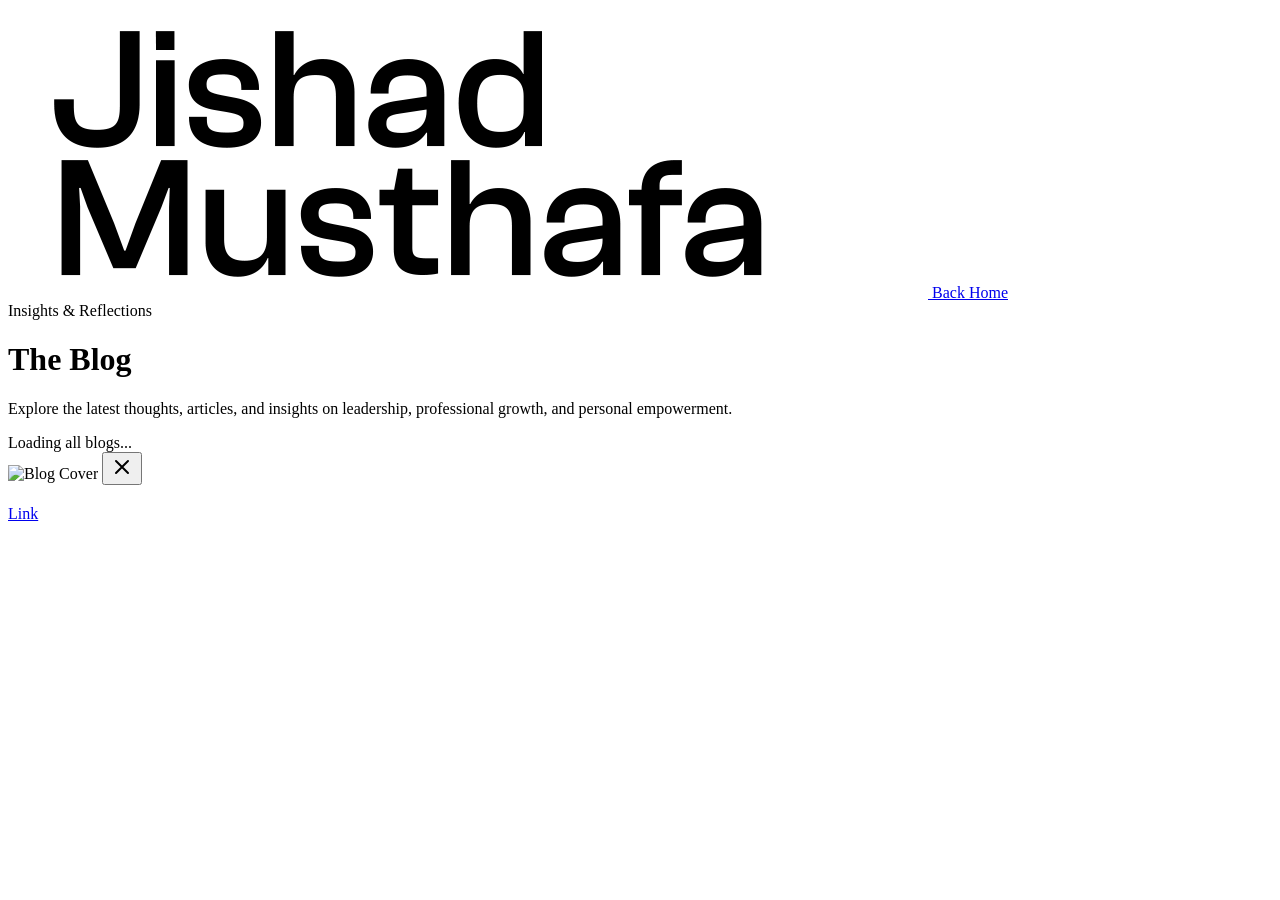
==== blog.html @ c76ff014 "upadted" ====
<!DOCTYPE html>
<html lang="en">
<head>
  <meta charset="UTF-8">
  <meta name="viewport" content="width=device-width, initial-scale=1.0">
  <title>Blog | Jishad Musthafa</title>
  <link rel="icon" type="image/png" href="faviocn.png">
  <link rel="manifest" href="manifest.json">
  <meta name="theme-color" content="#FFC20D">
  <link rel="preconnect" href="https://fonts.googleapis.com">
  <link rel="preconnect" href="https://fonts.gstatic.com" crossorigin>
  <link href="https://fonts.googleapis.com/css2?family=Inter:ital,opsz,wght@0,14..32,100..900;1,14..32,100..900&display=swap" rel="stylesheet">
  <link href="https://api.fontshare.com/v2/css?f[]=clash-grotesk@200,300,400,500,600,700&display=swap" rel="stylesheet">
  <!-- Tailwind CSS CDN -->
  <script src="https://cdn.tailwindcss.com"></script>
  <script>
    tailwind.config = {
      theme: {
        extend: {
          fontFamily: {
            sans: ['"Clash Grotesk"', 'ClashGrostrek', 'Inter', '-apple-system', 'BlinkMacSystemFont', '"Segoe UI"', 'Roboto', 'sans-serif'],
          },
          colors: {
            brandYellow: '#FFC20D',
            btnText: '#FFECA1',
          },
        }
      }
    }
  </script>
</head>
<body class="bg-[#FAF9F5] text-black font-sans antialiased overflow-x-hidden leading-[1.4]">

  <!-- Navigation Header -->
  <header
    class="h-[80px] w-full sticky top-0 z-50 bg-white/95 backdrop-blur-md border-b border-black/3 flex items-center max-md:h-[70px] max-sm:h-[65px]">
    <div class="w-full max-w-[1440px] mx-auto px-[50px] flex justify-between items-center max-sm:px-[24px]">
      <a href="index.html" class="flex items-center" aria-label="Jishad Musthafa Home">
        <img src="img/logo.png" alt="Logo" class="h-[29px] w-auto block">
      </a>
      <a href="index.html" class="inline-flex items-center justify-center font-medium text-[16px] bg-black text-white px-[20px] h-[40px] rounded-[8px] transition-all duration-200 hover:bg-neutral-800">
        Back Home
      </a>
    </div>
  </header>

  <main class="py-[80px]">
    <div class="max-w-[1200px] mx-auto px-[50px] max-sm:px-[24px]">
      <div class="mb-[60px] text-center">
        <span class="block text-[14px] text-[#7C7C7C] font-semibold mb-[12px] uppercase tracking-[0.15em]">Insights & Reflections</span>
        <h1 class="text-[56px] text-black font-semibold tracking-tight leading-[1.1] max-sm:text-[40px] font-sans">
          The Blog
        </h1>
        <p class="text-[18px] text-[#7C7C7C] mt-[16px] max-w-[600px] mx-auto font-light">
          Explore the latest thoughts, articles, and insights on leadership, professional growth, and personal empowerment.
        </p>
      </div>

      <!-- Blog Grid Container -->
      <div class="grid grid-cols-1 md:grid-cols-2 lg:grid-cols-3 gap-[28px]" id="blogContainerFull">
        <!-- Loading state -->
        <div class="text-[#7C7C7C] text-center col-span-full">Loading all blogs...</div>
      </div>
    </div>
  </main>

  <!-- Blog Modal -->
  <div id="blogModal" class="fixed inset-0 z-[100] bg-black/60 backdrop-blur-sm hidden opacity-0 transition-opacity duration-300 flex items-center justify-center p-[20px]">
    <div id="blogModalContent" class="bg-white w-full max-w-[800px] max-h-[90vh] rounded-[16px] shadow-2xl overflow-hidden flex flex-col transform scale-95 transition-transform duration-300">
      <div class="relative h-[250px] md:h-[350px] w-full shrink-0">
        <img id="modalImage" src="" alt="Blog Cover" class="w-full h-full object-cover">
        <button id="closeModalBtn" class="absolute top-[16px] right-[16px] w-[40px] h-[40px] bg-black/50 hover:bg-black text-white rounded-full flex items-center justify-center transition-colors backdrop-blur-sm">
          <svg width="24" height="24" fill="none" stroke="currentColor" stroke-width="2" stroke-linecap="round" stroke-linejoin="round"><path d="M18 6L6 18M6 6l12 12"/></svg>
        </button>
      </div>
      <div class="p-[30px] md:p-[40px] overflow-y-auto bg-[#FAF9F5]">
        <div class="mb-[16px]">
          <span id="modalDate" class="text-[14px] text-[#e67e22] font-semibold tracking-wider uppercase font-sans"></span>
        </div>
        <h2 id="modalTitle" class="text-[32px] md:text-[40px] font-semibold text-black leading-[1.1] mb-[24px] font-sans"></h2>
        <div id="modalTextContent" class="text-[16px] md:text-[18px] text-[#4a4a4a] leading-[1.7] whitespace-pre-wrap font-sans"></div>
        <div id="modalLinkContainer" class="mt-[32px] hidden">
          <a id="modalLinkBtn" href="#" target="_blank" class="inline-flex items-center justify-center gap-[10px] bg-black text-btnText font-medium text-[16px] px-[28px] h-[50px] rounded-[12px] border border-black hover:bg-brandYellow hover:text-black hover:-translate-y-[2px] transition-all duration-200 ease-smooth">
            Link
          </a>
        </div>
      </div>
    </div>
  </div>

  <script type="module">
    import { initializeApp } from "https://www.gstatic.com/firebasejs/12.16.0/firebase-app.js";
    import { getFirestore, collection, onSnapshot, query, orderBy } from "https://www.gstatic.com/firebasejs/12.16.0/firebase-firestore.js";

    const firebaseConfig = {
      apiKey: "AIzaSyAQPeQLh2IQbI7ooVdgqEDS-vW585xfjyk",
      authDomain: "console-92a8b.firebaseapp.com",
      projectId: "console-92a8b",
      storageBucket: "console-92a8b.firebasestorage.app",
      messagingSenderId: "100288837026",
      appId: "1:100288837026:web:bdbca55cd6d6c047b7aefb"
    };

    const app = initializeApp(firebaseConfig);
    const db = getFirestore(app);

    const initFullBlog = () => {
      const blogContainer = document.getElementById('blogContainerFull');
      if (!blogContainer) return;
      
      const blogQuery = query(collection(db, "blogData"), orderBy("timestamp", "desc"));
      onSnapshot(blogQuery, (snapshot) => {
        blogContainer.innerHTML = "";
        
        // Filter out drafts if we only want to show published ones (optional). We will show all for now, or just published.
        let blogs = [];
        snapshot.forEach(doc => {
          const blogData = doc.data();
          if (blogData.status !== 'Draft') {
            blogs.push(blogData);
          }
        });

        if (blogs.length === 0) {
          blogContainer.innerHTML = `<div class="text-[#7C7C7C] col-span-full text-center">No blogs published yet. Check back soon!</div>`;
          return;
        }

        blogs.forEach(blog => {
          let displayDate = blog.date;
          try {
            if (blog.date) {
              const d = new Date(blog.date);
              displayDate = d.toLocaleDateString('en-US', { month: 'short', day: 'numeric', year: 'numeric' });
            }
          } catch (e) {}

          const card = document.createElement("div");
          card.className = "flex flex-col bg-white border border-[#e0e0e0] rounded-[16px] overflow-hidden hover:shadow-[0_8px_24px_rgba(0,0,0,0.06)] transition-shadow duration-300 cursor-pointer";
          card.innerHTML = `
            <div class="aspect-[1.6] w-full overflow-hidden border-b border-black/5 relative">
              <img src="${blog.image || 'img/training.jpg'}" alt="${escapeHtml(blog.title)}" class="w-full h-full object-cover group-hover:scale-105 transition-transform duration-500">
              <div class="absolute top-[12px] right-[12px] bg-white/90 backdrop-blur-sm text-[12px] font-semibold px-[10px] py-[4px] rounded-full text-black shadow-sm">
                ${escapeHtml(blog.status || 'Published')}
              </div>
            </div>
            <div class="p-[24px] flex flex-col flex-1">
              <h3 class="text-[22px] font-medium text-black leading-[1.25] mb-[12px] font-sans">${escapeHtml(blog.title)}</h3>
              <div class="mt-auto pt-[16px] border-t border-black/5 flex items-center justify-between">
                <div class="text-[14px] text-[#e67e22] font-medium font-sans">
                  Published &bull; <span class="text-[#7f8c8d] font-normal">${escapeHtml(displayDate)}</span>
                </div>
              </div>
            </div>
          `;
          
          card.addEventListener('click', () => {
            openModal(blog, displayDate);
          });
          
          blogContainer.appendChild(card);
        });
      });
      
      const blogModal = document.getElementById('blogModal');
      const blogModalContent = document.getElementById('blogModalContent');
      const closeModalBtn = document.getElementById('closeModalBtn');
      const modalImage = document.getElementById('modalImage');
      const modalTitle = document.getElementById('modalTitle');
      const modalDate = document.getElementById('modalDate');
      const modalTextContent = document.getElementById('modalTextContent');
      const modalLinkContainer = document.getElementById('modalLinkContainer');
      const modalLinkBtn = document.getElementById('modalLinkBtn');

      function openModal(blog, displayDate) {
        modalImage.src = blog.image || 'img/training.jpg';
        modalTitle.textContent = blog.title || '';
        modalDate.textContent = 'Published • ' + (displayDate || '');
        modalTextContent.textContent = blog.content || 'No content provided.';
        
        if (blog.link) {
          modalLinkBtn.href = blog.link;
          modalLinkContainer.classList.remove('hidden');
        } else {
          modalLinkContainer.classList.add('hidden');
          modalLinkBtn.href = '#';
        }

        blogModal.classList.remove('hidden');
        // trigger reflow
        void blogModal.offsetWidth;
        blogModal.classList.remove('opacity-0');
        blogModal.classList.add('opacity-100');
        blogModalContent.classList.remove('scale-95');
        blogModalContent.classList.add('scale-100');
        document.body.style.overflow = 'hidden';
      }

      function closeModal() {
        blogModal.classList.remove('opacity-100');
        blogModal.classList.add('opacity-0');
        blogModalContent.classList.remove('scale-100');
        blogModalContent.classList.add('scale-95');
        setTimeout(() => {
          blogModal.classList.add('hidden');
          document.body.style.overflow = '';
        }, 300);
      }

      closeModalBtn.addEventListener('click', closeModal);
      blogModal.addEventListener('click', (e) => {
        if (e.target === blogModal) closeModal();
      });

      function escapeHtml(str) {
        if (!str) return "";
        return str
          .replace(/&/g, "&amp;")
          .replace(/</g, "&lt;")
          .replace(/>/g, "&gt;")
          .replace(/"/g, "&quot;")
          .replace(/'/g, "&#039;");
      }
    };

    if (document.readyState === 'loading') {
      document.addEventListener('DOMContentLoaded', initFullBlog);
    } else {
      initFullBlog();
    }
  </script>
</body>
</html>
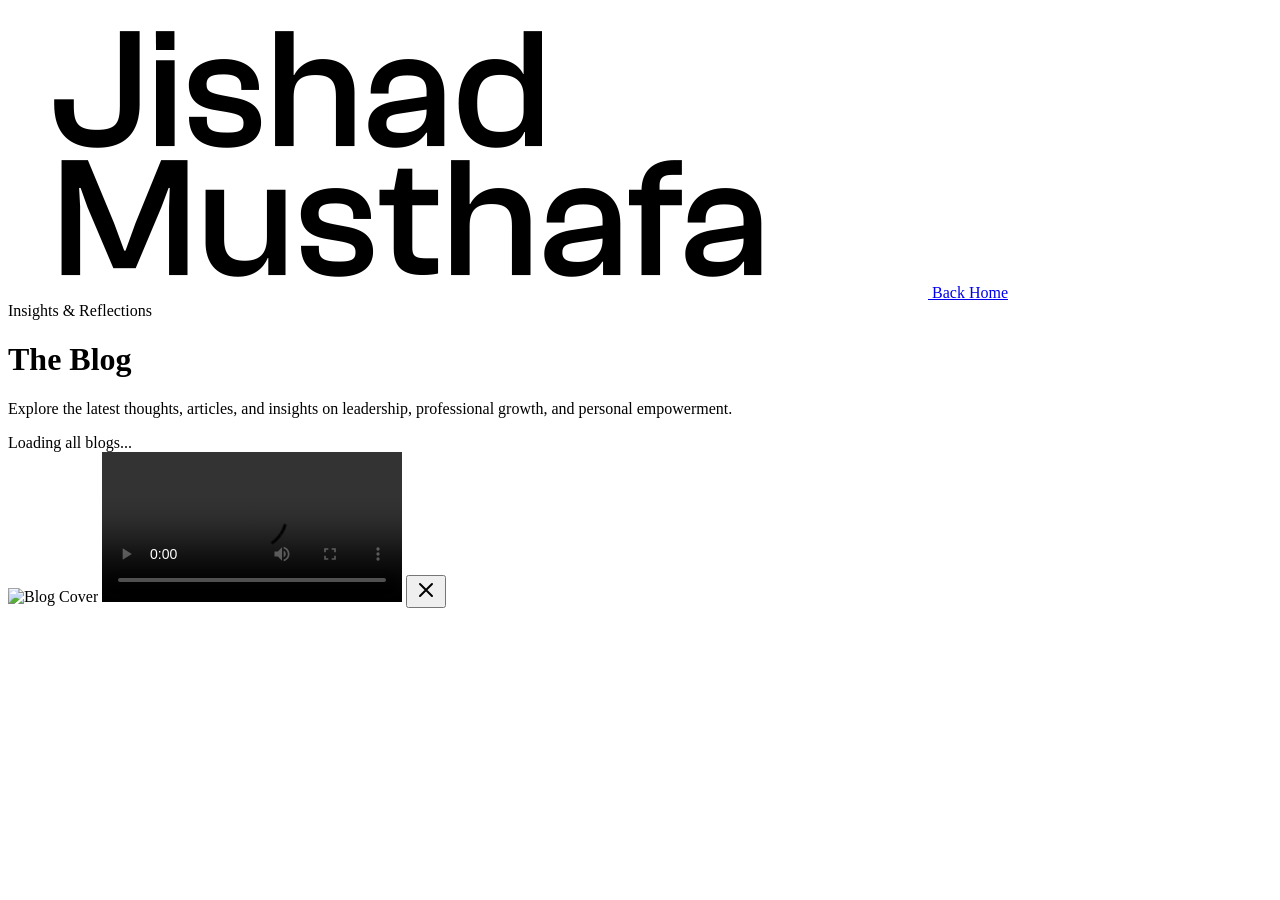
==== commit a3c17cca: "lastVideoSet" ====
--- a/blog.html
+++ b/blog.html
@@ -67,9 +67,10 @@
   <!-- Blog Modal -->
   <div id="blogModal" class="fixed inset-0 z-[100] bg-black/60 backdrop-blur-sm hidden opacity-0 transition-opacity duration-300 flex items-center justify-center p-[20px]">
     <div id="blogModalContent" class="bg-white w-full max-w-[800px] max-h-[90vh] rounded-[16px] shadow-2xl overflow-hidden flex flex-col transform scale-95 transition-transform duration-300">
-      <div class="relative h-[250px] md:h-[350px] w-full shrink-0">
-        <img id="modalImage" src="" alt="Blog Cover" class="w-full h-full object-cover">
-        <button id="closeModalBtn" class="absolute top-[16px] right-[16px] w-[40px] h-[40px] bg-black/50 hover:bg-black text-white rounded-full flex items-center justify-center transition-colors backdrop-blur-sm">
+      <div class="relative h-[280px] md:h-[400px] max-h-[50vh] w-full shrink-0 bg-black flex items-center justify-center overflow-hidden">
+        <img id="modalImage" src="" alt="Blog Cover" class="w-full h-full object-contain">
+        <video id="blogModalVideo" src="" controls class="w-full h-full object-contain hidden"></video>
+        <button id="closeModalBtn" class="absolute top-[16px] right-[16px] w-[40px] h-[40px] bg-black/50 hover:bg-black text-white rounded-full flex items-center justify-center transition-colors backdrop-blur-sm z-10">
           <svg width="24" height="24" fill="none" stroke="currentColor" stroke-width="2" stroke-linecap="round" stroke-linejoin="round"><path d="M18 6L6 18M6 6l12 12"/></svg>
         </button>
       </div>
@@ -80,9 +81,6 @@
         <h2 id="modalTitle" class="text-[32px] md:text-[40px] font-semibold text-black leading-[1.1] mb-[24px] font-sans"></h2>
         <div id="modalTextContent" class="text-[16px] md:text-[18px] text-[#4a4a4a] leading-[1.7] whitespace-pre-wrap font-sans"></div>
         <div id="modalLinkContainer" class="mt-[32px] hidden">
-          <a id="modalLinkBtn" href="#" target="_blank" class="inline-flex items-center justify-center gap-[10px] bg-black text-btnText font-medium text-[16px] px-[28px] h-[50px] rounded-[12px] border border-black hover:bg-brandYellow hover:text-black hover:-translate-y-[2px] transition-all duration-200 ease-smooth">
-            Link
-          </a>
         </div>
       </div>
     </div>
@@ -104,6 +102,12 @@
     const app = initializeApp(firebaseConfig);
     const db = getFirestore(app);
 
+    function isVideoUrl(url, mediaType) {
+      if (mediaType === 'video') return true;
+      if (!url) return false;
+      return url.match(/\.(mp4|webm|ogg|mov)(\?.*)?$/i) || url.includes('/video/upload/');
+    }
+
     const initFullBlog = () => {
       const blogContainer = document.getElementById('blogContainerFull');
       if (!blogContainer) return;
@@ -112,7 +116,6 @@
       onSnapshot(blogQuery, (snapshot) => {
         blogContainer.innerHTML = "";
         
-        // Filter out drafts if we only want to show published ones (optional). We will show all for now, or just published.
         let blogs = [];
         snapshot.forEach(doc => {
           const blogData = doc.data();
@@ -135,11 +138,15 @@
             }
           } catch (e) {}
 
+          const isVid = isVideoUrl(blog.image, blog.mediaType);
+
           const card = document.createElement("div");
           card.className = "flex flex-col bg-white border border-[#e0e0e0] rounded-[16px] overflow-hidden hover:shadow-[0_8px_24px_rgba(0,0,0,0.06)] transition-shadow duration-300 cursor-pointer";
           card.innerHTML = `
-            <div class="aspect-[1.6] w-full overflow-hidden border-b border-black/5 relative">
-              <img src="${blog.image || 'img/training.jpg'}" alt="${escapeHtml(blog.title)}" class="w-full h-full object-cover group-hover:scale-105 transition-transform duration-500">
+            <div class="aspect-[1.6] w-full overflow-hidden border-b border-black/5 relative bg-black">
+              ${isVid 
+                ? `<video src="${blog.image}" class="w-full h-full object-cover" muted loop playsinline autoplay></video>`
+                : `<img src="${blog.image || 'img/training.jpg'}" alt="${escapeHtml(blog.title)}" class="w-full h-full object-cover group-hover:scale-105 transition-transform duration-500">`}
               <div class="absolute top-[12px] right-[12px] bg-white/90 backdrop-blur-sm text-[12px] font-semibold px-[10px] py-[4px] rounded-full text-black shadow-sm">
                 ${escapeHtml(blog.status || 'Published')}
               </div>
@@ -166,28 +173,53 @@
       const blogModalContent = document.getElementById('blogModalContent');
       const closeModalBtn = document.getElementById('closeModalBtn');
       const modalImage = document.getElementById('modalImage');
+      const blogModalVideo = document.getElementById('blogModalVideo');
       const modalTitle = document.getElementById('modalTitle');
       const modalDate = document.getElementById('modalDate');
       const modalTextContent = document.getElementById('modalTextContent');
       const modalLinkContainer = document.getElementById('modalLinkContainer');
-      const modalLinkBtn = document.getElementById('modalLinkBtn');
 
       function openModal(blog, displayDate) {
-        modalImage.src = blog.image || 'img/training.jpg';
+        const isVid = isVideoUrl(blog.image, blog.mediaType);
+        if (isVid && blogModalVideo) {
+          modalImage.style.display = 'none';
+          blogModalVideo.src = blog.image;
+          blogModalVideo.classList.remove('hidden');
+        } else {
+          if (blogModalVideo) {
+            blogModalVideo.pause();
+            blogModalVideo.src = '';
+            blogModalVideo.classList.add('hidden');
+          }
+          modalImage.style.display = 'block';
+          modalImage.src = blog.image || 'img/training.jpg';
+        }
+
         modalTitle.textContent = blog.title || '';
         modalDate.textContent = 'Published • ' + (displayDate || '');
         modalTextContent.textContent = blog.content || 'No content provided.';
         
-        if (blog.link) {
-          modalLinkBtn.href = blog.link;
-          modalLinkContainer.classList.remove('hidden');
+        let linksToDisplay = [];
+        if (Array.isArray(blog.links) && blog.links.length > 0) {
+          linksToDisplay = blog.links;
+        } else if (blog.link) {
+          linksToDisplay = [{ url: blog.link, text: 'Link' }];
+        }
+
+        if (linksToDisplay.length > 0) {
+          modalLinkContainer.innerHTML = linksToDisplay.map(l => `
+            <a href="${escapeHtml(l.url)}" target="_blank" rel="noopener noreferrer" class="inline-flex items-center justify-center gap-[8px] bg-black text-btnText font-medium text-[15px] px-[22px] h-[46px] rounded-[12px] border border-black hover:bg-brandYellow hover:text-black hover:-translate-y-[2px] transition-all duration-200 ease-smooth">
+              ${escapeHtml(l.text || 'Link')}
+              <svg width="15" height="15" viewBox="0 0 24 24" fill="none" stroke="currentColor" stroke-width="2" stroke-linecap="round" stroke-linejoin="round"><path d="M18 13v6a2 2 0 0 1-2 2H5a2 2 0 0 1-2-2V8a2 2 0 0 1 2-2h6"></path><polyline points="15 3 21 3 21 9"></polyline><line x1="10" y1="14" x2="21" y2="3"></line></svg>
+            </a>
+          `).join('');
+          modalLinkContainer.className = "mt-[32px] flex flex-wrap gap-[12px]";
         } else {
-          modalLinkContainer.classList.add('hidden');
-          modalLinkBtn.href = '#';
+          modalLinkContainer.className = "mt-[32px] hidden";
+          modalLinkContainer.innerHTML = "";
         }
 
         blogModal.classList.remove('hidden');
-        // trigger reflow
         void blogModal.offsetWidth;
         blogModal.classList.remove('opacity-0');
         blogModal.classList.add('opacity-100');
@@ -197,12 +229,14 @@
       }
 
       function closeModal() {
+        if (blogModalVideo) blogModalVideo.pause();
         blogModal.classList.remove('opacity-100');
         blogModal.classList.add('opacity-0');
         blogModalContent.classList.remove('scale-100');
         blogModalContent.classList.add('scale-95');
         setTimeout(() => {
           blogModal.classList.add('hidden');
+          if (blogModalVideo) blogModalVideo.src = '';
           document.body.style.overflow = '';
         }, 300);
       }
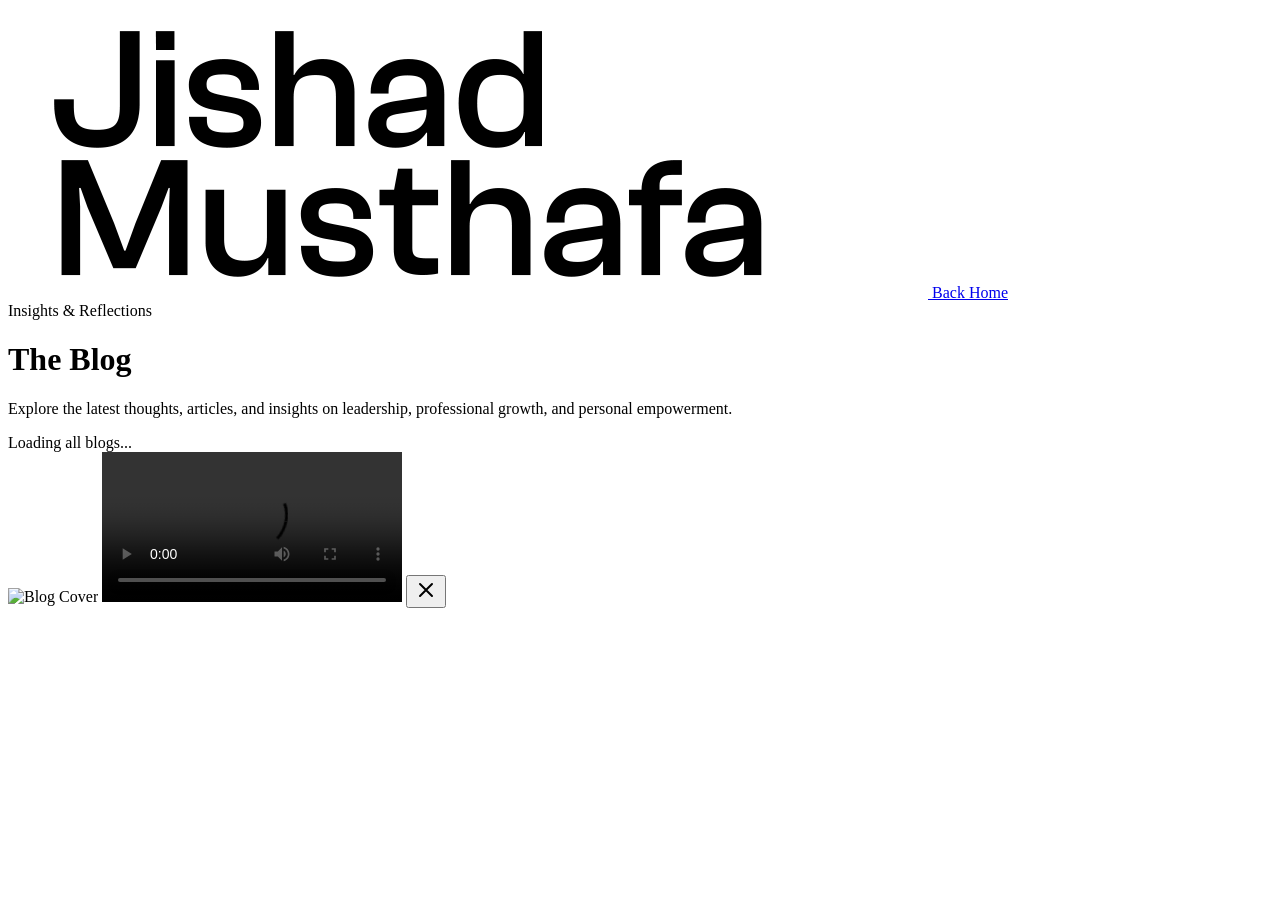
==== commit a538ff8b: "final" ====
--- a/blog.html
+++ b/blog.html
@@ -1,267 +1,267 @@
-<!DOCTYPE html>
-<html lang="en">
-<head>
-  <meta charset="UTF-8">
-  <meta name="viewport" content="width=device-width, initial-scale=1.0">
-  <title>Blog | Jishad Musthafa</title>
-  <link rel="icon" type="image/png" href="faviocn.png">
-  <link rel="manifest" href="manifest.json">
-  <meta name="theme-color" content="#FFC20D">
-  <link rel="preconnect" href="https://fonts.googleapis.com">
-  <link rel="preconnect" href="https://fonts.gstatic.com" crossorigin>
-  <link href="https://fonts.googleapis.com/css2?family=Inter:ital,opsz,wght@0,14..32,100..900;1,14..32,100..900&display=swap" rel="stylesheet">
-  <link href="https://api.fontshare.com/v2/css?f[]=clash-grotesk@200,300,400,500,600,700&display=swap" rel="stylesheet">
-  <!-- Tailwind CSS CDN -->
-  <script src="https://cdn.tailwindcss.com"></script>
-  <script>
-    tailwind.config = {
-      theme: {
-        extend: {
-          fontFamily: {
-            sans: ['"Clash Grotesk"', 'ClashGrostrek', 'Inter', '-apple-system', 'BlinkMacSystemFont', '"Segoe UI"', 'Roboto', 'sans-serif'],
-          },
-          colors: {
-            brandYellow: '#FFC20D',
-            btnText: '#FFECA1',
-          },
-        }
-      }
-    }
-  </script>
-</head>
-<body class="bg-[#FAF9F5] text-black font-sans antialiased overflow-x-hidden leading-[1.4]">
-
-  <!-- Navigation Header -->
-  <header
-    class="h-[80px] w-full sticky top-0 z-50 bg-white/95 backdrop-blur-md border-b border-black/3 flex items-center max-md:h-[70px] max-sm:h-[65px]">
-    <div class="w-full max-w-[1440px] mx-auto px-[50px] flex justify-between items-center max-sm:px-[24px]">
-      <a href="index.html" class="flex items-center" aria-label="Jishad Musthafa Home">
-        <img src="img/logo.png" alt="Logo" class="h-[29px] w-auto block">
-      </a>
-      <a href="index.html" class="inline-flex items-center justify-center font-medium text-[16px] bg-black text-white px-[20px] h-[40px] rounded-[8px] transition-all duration-200 hover:bg-neutral-800">
-        Back Home
-      </a>
-    </div>
-  </header>
-
-  <main class="py-[80px]">
-    <div class="max-w-[1200px] mx-auto px-[50px] max-sm:px-[24px]">
-      <div class="mb-[60px] text-center">
-        <span class="block text-[14px] text-[#7C7C7C] font-semibold mb-[12px] uppercase tracking-[0.15em]">Insights & Reflections</span>
-        <h1 class="text-[56px] text-black font-semibold tracking-tight leading-[1.1] max-sm:text-[40px] font-sans">
-          The Blog
-        </h1>
-        <p class="text-[18px] text-[#7C7C7C] mt-[16px] max-w-[600px] mx-auto font-light">
-          Explore the latest thoughts, articles, and insights on leadership, professional growth, and personal empowerment.
-        </p>
-      </div>
-
-      <!-- Blog Grid Container -->
-      <div class="grid grid-cols-1 md:grid-cols-2 lg:grid-cols-3 gap-[28px]" id="blogContainerFull">
-        <!-- Loading state -->
-        <div class="text-[#7C7C7C] text-center col-span-full">Loading all blogs...</div>
-      </div>
-    </div>
-  </main>
-
-  <!-- Blog Modal -->
-  <div id="blogModal" class="fixed inset-0 z-[100] bg-black/60 backdrop-blur-sm hidden opacity-0 transition-opacity duration-300 flex items-center justify-center p-[20px]">
-    <div id="blogModalContent" class="bg-white w-full max-w-[800px] max-h-[90vh] rounded-[16px] shadow-2xl overflow-hidden flex flex-col transform scale-95 transition-transform duration-300">
-      <div class="relative h-[280px] md:h-[400px] max-h-[50vh] w-full shrink-0 bg-black flex items-center justify-center overflow-hidden">
-        <img id="modalImage" src="" alt="Blog Cover" class="w-full h-full object-contain">
-        <video id="blogModalVideo" src="" controls class="w-full h-full object-contain hidden"></video>
-        <button id="closeModalBtn" class="absolute top-[16px] right-[16px] w-[40px] h-[40px] bg-black/50 hover:bg-black text-white rounded-full flex items-center justify-center transition-colors backdrop-blur-sm z-10">
-          <svg width="24" height="24" fill="none" stroke="currentColor" stroke-width="2" stroke-linecap="round" stroke-linejoin="round"><path d="M18 6L6 18M6 6l12 12"/></svg>
-        </button>
-      </div>
-      <div class="p-[30px] md:p-[40px] overflow-y-auto bg-[#FAF9F5]">
-        <div class="mb-[16px]">
-          <span id="modalDate" class="text-[14px] text-[#e67e22] font-semibold tracking-wider uppercase font-sans"></span>
-        </div>
-        <h2 id="modalTitle" class="text-[32px] md:text-[40px] font-semibold text-black leading-[1.1] mb-[24px] font-sans"></h2>
-        <div id="modalTextContent" class="text-[16px] md:text-[18px] text-[#4a4a4a] leading-[1.7] whitespace-pre-wrap font-sans"></div>
-        <div id="modalLinkContainer" class="mt-[32px] hidden">
-        </div>
-      </div>
-    </div>
-  </div>
-
-  <script type="module">
-    import { initializeApp } from "https://www.gstatic.com/firebasejs/12.16.0/firebase-app.js";
-    import { getFirestore, collection, onSnapshot, query, orderBy } from "https://www.gstatic.com/firebasejs/12.16.0/firebase-firestore.js";
-
-    const firebaseConfig = {
-      apiKey: "AIzaSyAQPeQLh2IQbI7ooVdgqEDS-vW585xfjyk",
-      authDomain: "console-92a8b.firebaseapp.com",
-      projectId: "console-92a8b",
-      storageBucket: "console-92a8b.firebasestorage.app",
-      messagingSenderId: "100288837026",
-      appId: "1:100288837026:web:bdbca55cd6d6c047b7aefb"
-    };
-
-    const app = initializeApp(firebaseConfig);
-    const db = getFirestore(app);
-
-    function isVideoUrl(url, mediaType) {
-      if (mediaType === 'video') return true;
-      if (!url) return false;
-      return url.match(/\.(mp4|webm|ogg|mov)(\?.*)?$/i) || url.includes('/video/upload/');
-    }
-
-    const initFullBlog = () => {
-      const blogContainer = document.getElementById('blogContainerFull');
-      if (!blogContainer) return;
-      
-      const blogQuery = query(collection(db, "blogData"), orderBy("timestamp", "desc"));
-      onSnapshot(blogQuery, (snapshot) => {
-        blogContainer.innerHTML = "";
-        
-        let blogs = [];
-        snapshot.forEach(doc => {
-          const blogData = doc.data();
-          if (blogData.status !== 'Draft') {
-            blogs.push(blogData);
-          }
-        });
-
-        if (blogs.length === 0) {
-          blogContainer.innerHTML = `<div class="text-[#7C7C7C] col-span-full text-center">No blogs published yet. Check back soon!</div>`;
-          return;
-        }
-
-        blogs.forEach(blog => {
-          let displayDate = blog.date;
-          try {
-            if (blog.date) {
-              const d = new Date(blog.date);
-              displayDate = d.toLocaleDateString('en-US', { month: 'short', day: 'numeric', year: 'numeric' });
-            }
-          } catch (e) {}
-
-          const isVid = isVideoUrl(blog.image, blog.mediaType);
-
-          const card = document.createElement("div");
-          card.className = "flex flex-col bg-white border border-[#e0e0e0] rounded-[16px] overflow-hidden hover:shadow-[0_8px_24px_rgba(0,0,0,0.06)] transition-shadow duration-300 cursor-pointer";
-          card.innerHTML = `
-            <div class="aspect-[1.6] w-full overflow-hidden border-b border-black/5 relative bg-black">
-              ${isVid 
-                ? `<video src="${blog.image}" class="w-full h-full object-cover" muted loop playsinline autoplay></video>`
-                : `<img src="${blog.image || 'img/training.jpg'}" alt="${escapeHtml(blog.title)}" class="w-full h-full object-cover group-hover:scale-105 transition-transform duration-500">`}
-              <div class="absolute top-[12px] right-[12px] bg-white/90 backdrop-blur-sm text-[12px] font-semibold px-[10px] py-[4px] rounded-full text-black shadow-sm">
-                ${escapeHtml(blog.status || 'Published')}
-              </div>
-            </div>
-            <div class="p-[24px] flex flex-col flex-1">
-              <h3 class="text-[22px] font-medium text-black leading-[1.25] mb-[12px] font-sans">${escapeHtml(blog.title)}</h3>
-              <div class="mt-auto pt-[16px] border-t border-black/5 flex items-center justify-between">
-                <div class="text-[14px] text-[#e67e22] font-medium font-sans">
-                  Published &bull; <span class="text-[#7f8c8d] font-normal">${escapeHtml(displayDate)}</span>
-                </div>
-              </div>
-            </div>
-          `;
-          
-          card.addEventListener('click', () => {
-            openModal(blog, displayDate);
-          });
-          
-          blogContainer.appendChild(card);
-        });
-      });
-      
-      const blogModal = document.getElementById('blogModal');
-      const blogModalContent = document.getElementById('blogModalContent');
-      const closeModalBtn = document.getElementById('closeModalBtn');
-      const modalImage = document.getElementById('modalImage');
-      const blogModalVideo = document.getElementById('blogModalVideo');
-      const modalTitle = document.getElementById('modalTitle');
-      const modalDate = document.getElementById('modalDate');
-      const modalTextContent = document.getElementById('modalTextContent');
-      const modalLinkContainer = document.getElementById('modalLinkContainer');
-
-      function openModal(blog, displayDate) {
-        const isVid = isVideoUrl(blog.image, blog.mediaType);
-        if (isVid && blogModalVideo) {
-          modalImage.style.display = 'none';
-          blogModalVideo.src = blog.image;
-          blogModalVideo.classList.remove('hidden');
-        } else {
-          if (blogModalVideo) {
-            blogModalVideo.pause();
-            blogModalVideo.src = '';
-            blogModalVideo.classList.add('hidden');
-          }
-          modalImage.style.display = 'block';
-          modalImage.src = blog.image || 'img/training.jpg';
-        }
-
-        modalTitle.textContent = blog.title || '';
-        modalDate.textContent = 'Published • ' + (displayDate || '');
-        modalTextContent.textContent = blog.content || 'No content provided.';
-        
-        let linksToDisplay = [];
-        if (Array.isArray(blog.links) && blog.links.length > 0) {
-          linksToDisplay = blog.links;
-        } else if (blog.link) {
-          linksToDisplay = [{ url: blog.link, text: 'Link' }];
-        }
-
-        if (linksToDisplay.length > 0) {
-          modalLinkContainer.innerHTML = linksToDisplay.map(l => `
-            <a href="${escapeHtml(l.url)}" target="_blank" rel="noopener noreferrer" class="inline-flex items-center justify-center gap-[8px] bg-black text-btnText font-medium text-[15px] px-[22px] h-[46px] rounded-[12px] border border-black hover:bg-brandYellow hover:text-black hover:-translate-y-[2px] transition-all duration-200 ease-smooth">
-              ${escapeHtml(l.text || 'Link')}
-              <svg width="15" height="15" viewBox="0 0 24 24" fill="none" stroke="currentColor" stroke-width="2" stroke-linecap="round" stroke-linejoin="round"><path d="M18 13v6a2 2 0 0 1-2 2H5a2 2 0 0 1-2-2V8a2 2 0 0 1 2-2h6"></path><polyline points="15 3 21 3 21 9"></polyline><line x1="10" y1="14" x2="21" y2="3"></line></svg>
-            </a>
-          `).join('');
-          modalLinkContainer.className = "mt-[32px] flex flex-wrap gap-[12px]";
-        } else {
-          modalLinkContainer.className = "mt-[32px] hidden";
-          modalLinkContainer.innerHTML = "";
-        }
-
-        blogModal.classList.remove('hidden');
-        void blogModal.offsetWidth;
-        blogModal.classList.remove('opacity-0');
-        blogModal.classList.add('opacity-100');
-        blogModalContent.classList.remove('scale-95');
-        blogModalContent.classList.add('scale-100');
-        document.body.style.overflow = 'hidden';
-      }
-
-      function closeModal() {
-        if (blogModalVideo) blogModalVideo.pause();
-        blogModal.classList.remove('opacity-100');
-        blogModal.classList.add('opacity-0');
-        blogModalContent.classList.remove('scale-100');
-        blogModalContent.classList.add('scale-95');
-        setTimeout(() => {
-          blogModal.classList.add('hidden');
-          if (blogModalVideo) blogModalVideo.src = '';
-          document.body.style.overflow = '';
-        }, 300);
-      }
-
-      closeModalBtn.addEventListener('click', closeModal);
-      blogModal.addEventListener('click', (e) => {
-        if (e.target === blogModal) closeModal();
-      });
-
-      function escapeHtml(str) {
-        if (!str) return "";
-        return str
-          .replace(/&/g, "&amp;")
-          .replace(/</g, "&lt;")
-          .replace(/>/g, "&gt;")
-          .replace(/"/g, "&quot;")
-          .replace(/'/g, "&#039;");
-      }
-    };
-
-    if (document.readyState === 'loading') {
-      document.addEventListener('DOMContentLoaded', initFullBlog);
-    } else {
-      initFullBlog();
-    }
-  </script>
-</body>
-</html>
+<!DOCTYPE html>
+<html lang="en">
+<head>
+  <meta charset="UTF-8">
+  <meta name="viewport" content="width=device-width, initial-scale=1.0">
+  <title>Blog | Jishad Musthafa</title>
+  <link rel="icon" type="image/png" href="faviocn.png">
+  <link rel="manifest" href="manifest.json">
+  <meta name="theme-color" content="#FFC20D">
+  <link rel="preconnect" href="https://fonts.googleapis.com">
+  <link rel="preconnect" href="https://fonts.gstatic.com" crossorigin>
+  <link href="https://fonts.googleapis.com/css2?family=Inter:ital,opsz,wght@0,14..32,100..900;1,14..32,100..900&display=swap" rel="stylesheet">
+  <link href="https://api.fontshare.com/v2/css?f[]=clash-grotesk@200,300,400,500,600,700&display=swap" rel="stylesheet">
+  <!-- Tailwind CSS CDN -->
+  <script src="https://cdn.tailwindcss.com"></script>
+  <script>
+    tailwind.config = {
+      theme: {
+        extend: {
+          fontFamily: {
+            sans: ['"Clash Grotesk"', 'ClashGrostrek', 'Inter', '-apple-system', 'BlinkMacSystemFont', '"Segoe UI"', 'Roboto', 'sans-serif'],
+          },
+          colors: {
+            brandYellow: '#FFC20D',
+            btnText: '#FFECA1',
+          },
+        }
+      }
+    }
+  </script>
+</head>
+<body class="bg-[#FAF9F5] text-black font-sans antialiased overflow-x-hidden leading-[1.4]">
+
+  <!-- Navigation Header -->
+  <header
+    class="h-[80px] w-full sticky top-0 z-50 bg-white/95 backdrop-blur-md border-b border-black/3 flex items-center max-md:h-[70px] max-sm:h-[65px]">
+    <div class="w-full max-w-[1440px] mx-auto px-[50px] flex justify-between items-center max-sm:px-[24px]">
+      <a href="index.html" class="flex items-center" aria-label="Jishad Musthafa Home">
+        <img src="img/logo.png" alt="Logo" class="h-[29px] w-auto block">
+      </a>
+      <a href="index.html" class="inline-flex items-center justify-center font-medium text-[16px] bg-black text-white px-[20px] h-[40px] rounded-[8px] transition-all duration-200 hover:bg-neutral-800">
+        Back Home
+      </a>
+    </div>
+  </header>
+
+  <main class="py-[80px]">
+    <div class="max-w-[1200px] mx-auto px-[50px] max-sm:px-[24px]">
+      <div class="mb-[60px] text-center">
+        <span class="block text-[14px] text-[#7C7C7C] font-semibold mb-[12px] uppercase tracking-[0.15em]">Insights & Reflections</span>
+        <h1 class="text-[56px] text-black font-semibold tracking-tight leading-[1.1] max-sm:text-[40px] font-sans">
+          The Blog
+        </h1>
+        <p class="text-[18px] text-[#7C7C7C] mt-[16px] max-w-[600px] mx-auto font-light">
+          Explore the latest thoughts, articles, and insights on leadership, professional growth, and personal empowerment.
+        </p>
+      </div>
+
+      <!-- Blog Grid Container -->
+      <div class="grid grid-cols-1 md:grid-cols-2 lg:grid-cols-3 gap-[28px]" id="blogContainerFull">
+        <!-- Loading state -->
+        <div class="text-[#7C7C7C] text-center col-span-full">Loading all blogs...</div>
+      </div>
+    </div>
+  </main>
+
+  <!-- Blog Modal -->
+  <div id="blogModal" class="fixed inset-0 z-[100] bg-black/60 backdrop-blur-sm hidden opacity-0 transition-opacity duration-300 flex items-center justify-center p-[20px]">
+    <div id="blogModalContent" class="bg-white w-full max-w-[800px] max-h-[90vh] rounded-[16px] shadow-2xl overflow-hidden flex flex-col transform scale-95 transition-transform duration-300">
+      <div class="relative h-[280px] md:h-[400px] max-h-[50vh] w-full shrink-0 bg-black flex items-center justify-center overflow-hidden">
+        <img id="modalImage" src="" alt="Blog Cover" class="w-full h-full object-contain">
+        <video id="blogModalVideo" src="" controls class="w-full h-full object-contain hidden"></video>
+        <button id="closeModalBtn" class="absolute top-[16px] right-[16px] w-[40px] h-[40px] bg-black/50 hover:bg-black text-white rounded-full flex items-center justify-center transition-colors backdrop-blur-sm z-10">
+          <svg width="24" height="24" fill="none" stroke="currentColor" stroke-width="2" stroke-linecap="round" stroke-linejoin="round"><path d="M18 6L6 18M6 6l12 12"/></svg>
+        </button>
+      </div>
+      <div class="p-[30px] md:p-[40px] overflow-y-auto bg-[#FAF9F5]">
+        <div class="mb-[16px]">
+          <span id="modalDate" class="text-[14px] text-[#e67e22] font-semibold tracking-wider uppercase font-sans"></span>
+        </div>
+        <h2 id="modalTitle" class="text-[32px] md:text-[40px] font-semibold text-black leading-[1.1] mb-[24px] font-sans"></h2>
+        <div id="modalTextContent" class="text-[16px] md:text-[18px] text-[#4a4a4a] leading-[1.7] whitespace-pre-wrap font-sans"></div>
+        <div id="modalLinkContainer" class="mt-[32px] hidden">
+        </div>
+      </div>
+    </div>
+  </div>
+
+  <script type="module">
+    import { initializeApp } from "https://www.gstatic.com/firebasejs/12.16.0/firebase-app.js";
+    import { getFirestore, collection, onSnapshot, query, orderBy } from "https://www.gstatic.com/firebasejs/12.16.0/firebase-firestore.js";
+
+    const firebaseConfig = {
+      apiKey: "AIzaSyAQPeQLh2IQbI7ooVdgqEDS-vW585xfjyk",
+      authDomain: "console-92a8b.firebaseapp.com",
+      projectId: "console-92a8b",
+      storageBucket: "console-92a8b.firebasestorage.app",
+      messagingSenderId: "100288837026",
+      appId: "1:100288837026:web:bdbca55cd6d6c047b7aefb"
+    };
+
+    const app = initializeApp(firebaseConfig);
+    const db = getFirestore(app);
+
+    function isVideoUrl(url, mediaType) {
+      if (mediaType === 'video') return true;
+      if (!url) return false;
+      return url.match(/\.(mp4|webm|ogg|mov)(\?.*)?$/i) || url.includes('/video/upload/');
+    }
+
+    const initFullBlog = () => {
+      const blogContainer = document.getElementById('blogContainerFull');
+      if (!blogContainer) return;
+      
+      const blogQuery = query(collection(db, "blogData"), orderBy("timestamp", "desc"));
+      onSnapshot(blogQuery, (snapshot) => {
+        blogContainer.innerHTML = "";
+        
+        let blogs = [];
+        snapshot.forEach(doc => {
+          const blogData = doc.data();
+          if (blogData.status !== 'Draft') {
+            blogs.push(blogData);
+          }
+        });
+
+        if (blogs.length === 0) {
+          blogContainer.innerHTML = `<div class="text-[#7C7C7C] col-span-full text-center">No blogs published yet. Check back soon!</div>`;
+          return;
+        }
+
+        blogs.forEach(blog => {
+          let displayDate = blog.date;
+          try {
+            if (blog.date) {
+              const d = new Date(blog.date);
+              displayDate = d.toLocaleDateString('en-US', { month: 'short', day: 'numeric', year: 'numeric' });
+            }
+          } catch (e) {}
+
+          const isVid = isVideoUrl(blog.image, blog.mediaType);
+
+          const card = document.createElement("div");
+          card.className = "flex flex-col bg-white border border-[#e0e0e0] rounded-[16px] overflow-hidden hover:shadow-[0_8px_24px_rgba(0,0,0,0.06)] transition-shadow duration-300 cursor-pointer";
+          card.innerHTML = `
+            <div class="aspect-[1.6] w-full overflow-hidden border-b border-black/5 relative bg-black">
+              ${isVid 
+                ? `<video src="${blog.image}" class="w-full h-full object-cover" muted loop playsinline autoplay></video>`
+                : `<img src="${blog.image || 'img/training.jpg'}" alt="${escapeHtml(blog.title)}" class="w-full h-full object-cover group-hover:scale-105 transition-transform duration-500">`}
+              <div class="absolute top-[12px] right-[12px] bg-white/90 backdrop-blur-sm text-[12px] font-semibold px-[10px] py-[4px] rounded-full text-black shadow-sm">
+                ${escapeHtml(blog.status || 'Published')}
+              </div>
+            </div>
+            <div class="p-[24px] flex flex-col flex-1">
+              <h3 class="text-[22px] font-medium text-black leading-[1.25] mb-[12px] font-sans">${escapeHtml(blog.title)}</h3>
+              <div class="mt-auto pt-[16px] border-t border-black/5 flex items-center justify-between">
+                <div class="text-[14px] text-[#e67e22] font-medium font-sans">
+                  Published &bull; <span class="text-[#7f8c8d] font-normal">${escapeHtml(displayDate)}</span>
+                </div>
+              </div>
+            </div>
+          `;
+          
+          card.addEventListener('click', () => {
+            openModal(blog, displayDate);
+          });
+          
+          blogContainer.appendChild(card);
+        });
+      });
+      
+      const blogModal = document.getElementById('blogModal');
+      const blogModalContent = document.getElementById('blogModalContent');
+      const closeModalBtn = document.getElementById('closeModalBtn');
+      const modalImage = document.getElementById('modalImage');
+      const blogModalVideo = document.getElementById('blogModalVideo');
+      const modalTitle = document.getElementById('modalTitle');
+      const modalDate = document.getElementById('modalDate');
+      const modalTextContent = document.getElementById('modalTextContent');
+      const modalLinkContainer = document.getElementById('modalLinkContainer');
+
+      function openModal(blog, displayDate) {
+        const isVid = isVideoUrl(blog.image, blog.mediaType);
+        if (isVid && blogModalVideo) {
+          modalImage.style.display = 'none';
+          blogModalVideo.src = blog.image;
+          blogModalVideo.classList.remove('hidden');
+        } else {
+          if (blogModalVideo) {
+            blogModalVideo.pause();
+            blogModalVideo.src = '';
+            blogModalVideo.classList.add('hidden');
+          }
+          modalImage.style.display = 'block';
+          modalImage.src = blog.image || 'img/training.jpg';
+        }
+
+        modalTitle.textContent = blog.title || '';
+        modalDate.textContent = 'Published • ' + (displayDate || '');
+        modalTextContent.textContent = blog.content || 'No content provided.';
+        
+        let linksToDisplay = [];
+        if (Array.isArray(blog.links) && blog.links.length > 0) {
+          linksToDisplay = blog.links;
+        } else if (blog.link) {
+          linksToDisplay = [{ url: blog.link, text: 'Link' }];
+        }
+
+        if (linksToDisplay.length > 0) {
+          modalLinkContainer.innerHTML = linksToDisplay.map(l => `
+            <a href="${escapeHtml(l.url)}" target="_blank" rel="noopener noreferrer" class="inline-flex items-center justify-center gap-[8px] bg-black text-btnText font-medium text-[15px] px-[22px] h-[46px] rounded-[12px] border border-black hover:bg-brandYellow hover:text-black hover:-translate-y-[2px] transition-all duration-200 ease-smooth">
+              ${escapeHtml(l.text || 'Link')}
+              <svg width="15" height="15" viewBox="0 0 24 24" fill="none" stroke="currentColor" stroke-width="2" stroke-linecap="round" stroke-linejoin="round"><path d="M18 13v6a2 2 0 0 1-2 2H5a2 2 0 0 1-2-2V8a2 2 0 0 1 2-2h6"></path><polyline points="15 3 21 3 21 9"></polyline><line x1="10" y1="14" x2="21" y2="3"></line></svg>
+            </a>
+          `).join('');
+          modalLinkContainer.className = "mt-[32px] flex flex-wrap gap-[12px]";
+        } else {
+          modalLinkContainer.className = "mt-[32px] hidden";
+          modalLinkContainer.innerHTML = "";
+        }
+
+        blogModal.classList.remove('hidden');
+        void blogModal.offsetWidth;
+        blogModal.classList.remove('opacity-0');
+        blogModal.classList.add('opacity-100');
+        blogModalContent.classList.remove('scale-95');
+        blogModalContent.classList.add('scale-100');
+        document.body.style.overflow = 'hidden';
+      }
+
+      function closeModal() {
+        if (blogModalVideo) blogModalVideo.pause();
+        blogModal.classList.remove('opacity-100');
+        blogModal.classList.add('opacity-0');
+        blogModalContent.classList.remove('scale-100');
+        blogModalContent.classList.add('scale-95');
+        setTimeout(() => {
+          blogModal.classList.add('hidden');
+          if (blogModalVideo) blogModalVideo.src = '';
+          document.body.style.overflow = '';
+        }, 300);
+      }
+
+      closeModalBtn.addEventListener('click', closeModal);
+      blogModal.addEventListener('click', (e) => {
+        if (e.target === blogModal) closeModal();
+      });
+
+      function escapeHtml(str) {
+        if (!str) return "";
+        return str
+          .replace(/&/g, "&amp;")
+          .replace(/</g, "&lt;")
+          .replace(/>/g, "&gt;")
+          .replace(/"/g, "&quot;")
+          .replace(/'/g, "&#039;");
+      }
+    };
+
+    if (document.readyState === 'loading') {
+      document.addEventListener('DOMContentLoaded', initFullBlog);
+    } else {
+      initFullBlog();
+    }
+  </script>
+</body>
+</html>
